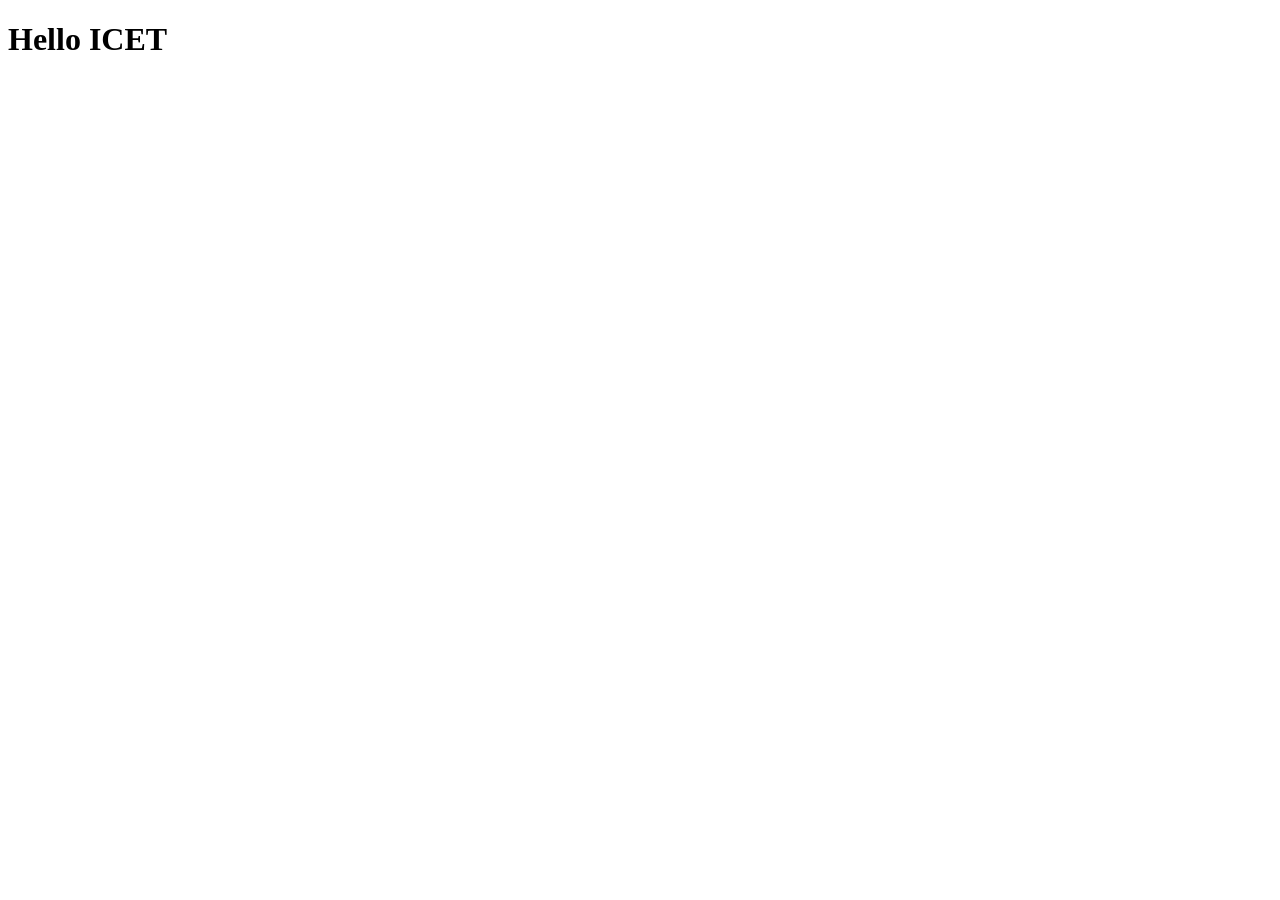
==== about.html @ 9366b30c "External css" ====
<!DOCTYPE html>
<html lang="en">
<head>
    <meta charset="UTF-8">
    <meta name="viewport" content="width=device-width, initial-scale=1.0">
    <title>Document</title>
    <link rel="stylesheet" href="css/style.css">
    
</head>
<body>
    <h1>Hello ICET</h1>
</body>
</html>
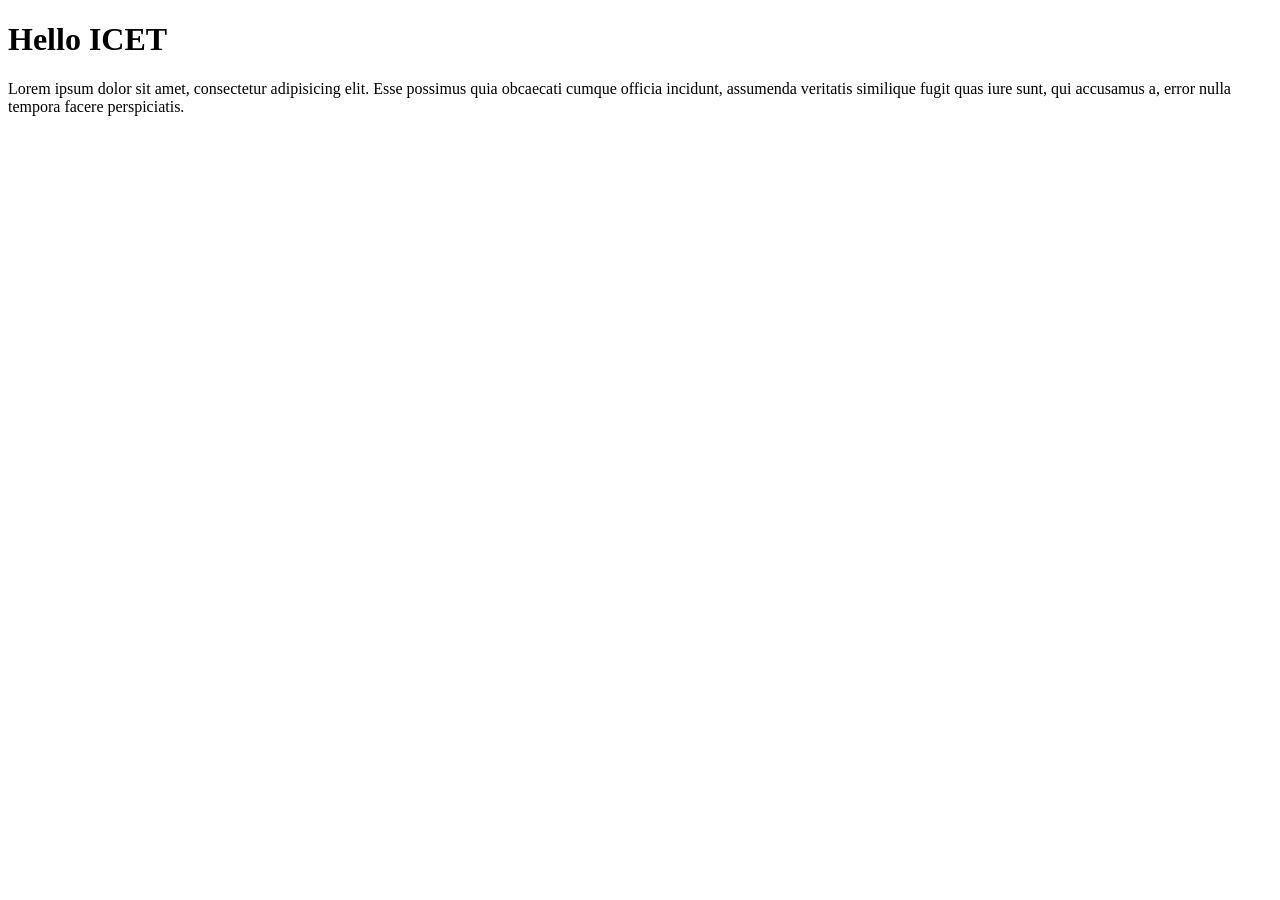
==== commit fb2689d7: "class selector" ====
--- a/about.html
+++ b/about.html
@@ -9,5 +9,9 @@
 </head>
 <body>
     <h1>Hello ICET</h1>
+
+    <p>Lorem ipsum dolor sit amet, consectetur adipisicing elit. Esse possimus quia obcaecati cumque officia 
+        incidunt, assumenda veritatis similique fugit quas iure sunt, qui accusamus a, 
+        error nulla tempora facere perspiciatis.</p>
 </body>
 </html>
--- a/css/style.css
+++ b/css/style.css
@@ -0,0 +1,23 @@
+/* h1 {
+            background-color: greenyellow;
+            color: white;
+            text-align: center;
+        }
+
+        p{
+            background-color: rgb(5, 172, 228);        
+        }
+
+        p{
+            background-color: green;        
+        } */
+
+        .bg-red-h1 {
+            background-color: red;
+            color: white;
+        }
+
+        .bg-blue-h1 {
+            background-color: blue;
+            color: white;
+        }
